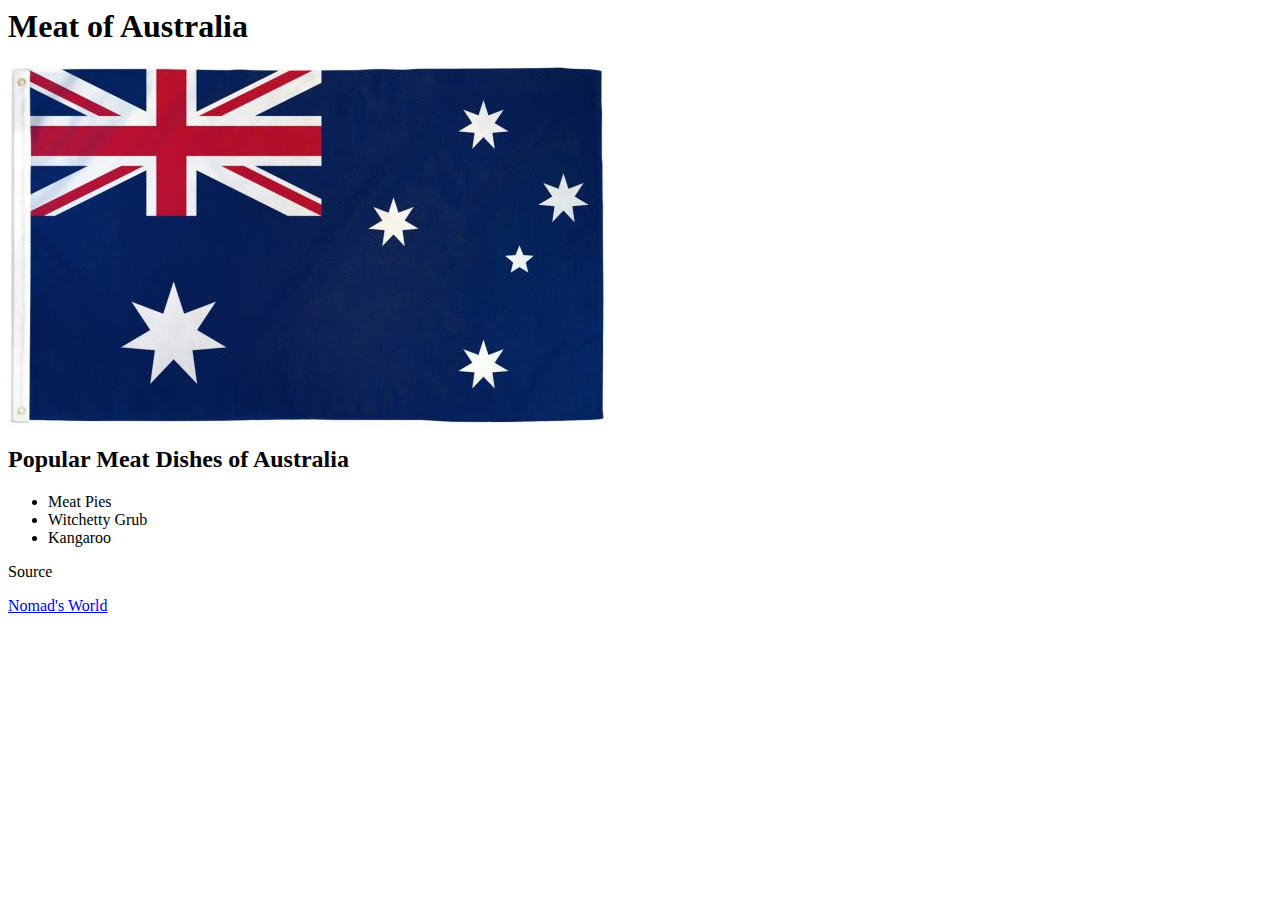
==== Australia.html @ 4f2600bd "Add files via upload" ====
<html>
<body>  
  <h1>Meat of Australia</h1>
  <img src="ausflag.jpg">
  <h2>Popular Meat Dishes of Australia</h2>
  
  <ul>
    <li>Meat Pies</li>
    <li>Witchetty Grub</li>
    <li>Kangaroo</li>
  </ul
  
    <h2>Source</h2>
  <p><a href="https://nomadsworld.com/australian-food/">Nomad's World</a>
</body>  
</html>
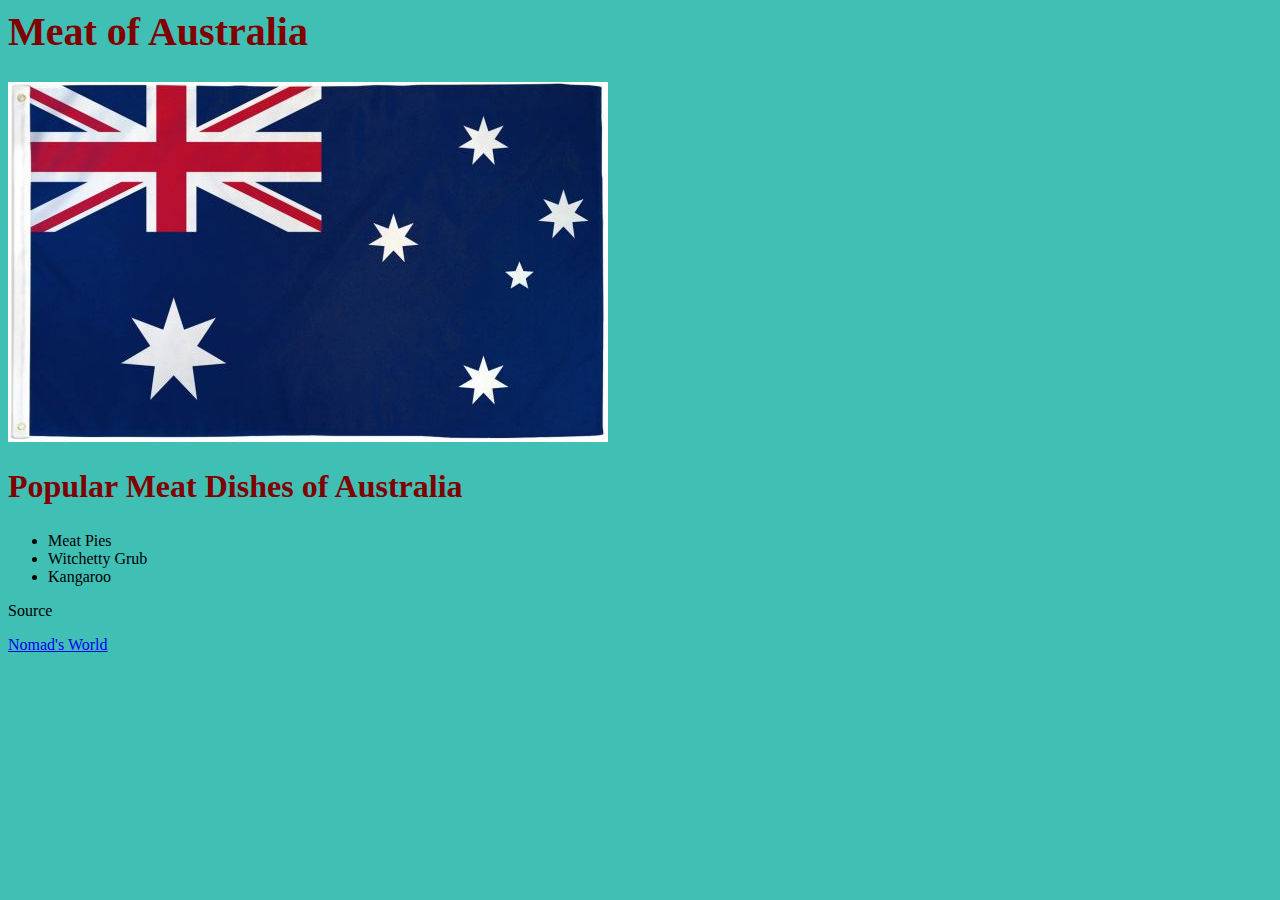
==== commit 9d704e0b: "Update Australia.html" ====
--- a/Australia.html
+++ b/Australia.html
@@ -1,4 +1,9 @@
 <html>
+<head>
+  <title>Meat of Australia</title>
+  <link href="meat.css" type="text/css" rel="stylesheet" />
+</head>
+  
 <body>  
   <h1>Meat of Australia</h1>
   <img src="ausflag.jpg">
--- a/meat.css
+++ b/meat.css
@@ -0,0 +1,18 @@
+* {
+  font-family: "Comic Sans MS", cursive;
+  font-size: 16px;}
+* {
+  background-color: rgb(64,191,181);}
+h1 {
+  font-size: 250%;}
+h1 {
+  text-decoration: blink;}
+h2 {
+  font-size: 200%;}
+h1, h2 {
+  font-weight: bold;}
+h1, h2 {
+  color: rgb(128,0,0);}
+
+  
+
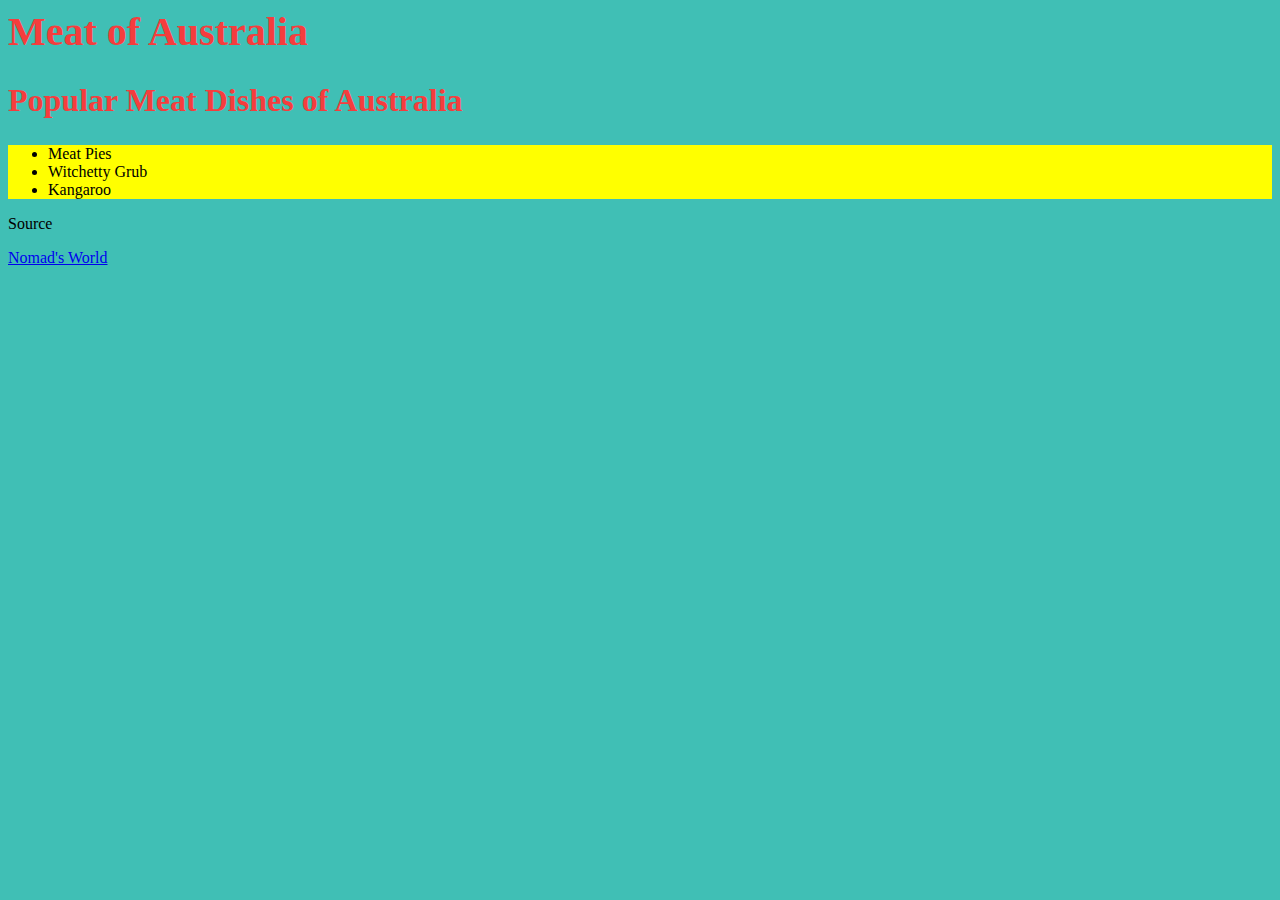
==== commit 393f3c48: "Update Australia.html" ====
--- a/Australia.html
+++ b/Australia.html
@@ -4,9 +4,8 @@
   <link href="meat.css" type="text/css" rel="stylesheet" />
 </head>
   
-<body>  
+<body id="aus">  
   <h1>Meat of Australia</h1>
-  <img src="ausflag.jpg">
   <h2>Popular Meat Dishes of Australia</h2>
   
   <ul>
--- a/meat.css
+++ b/meat.css
@@ -12,7 +12,11 @@
 h1, h2 {
   font-weight: bold;}
 h1, h2 {
-  color: rgb(128,0,0);}
-
+  color: rgb(245,61,61);}
+ul, ul>li, li>a {
+  background-color: rgb(255,255,0);}
+ol, ol>li {
+  background-color: rgb(0,255,0);}
+  
   
 
